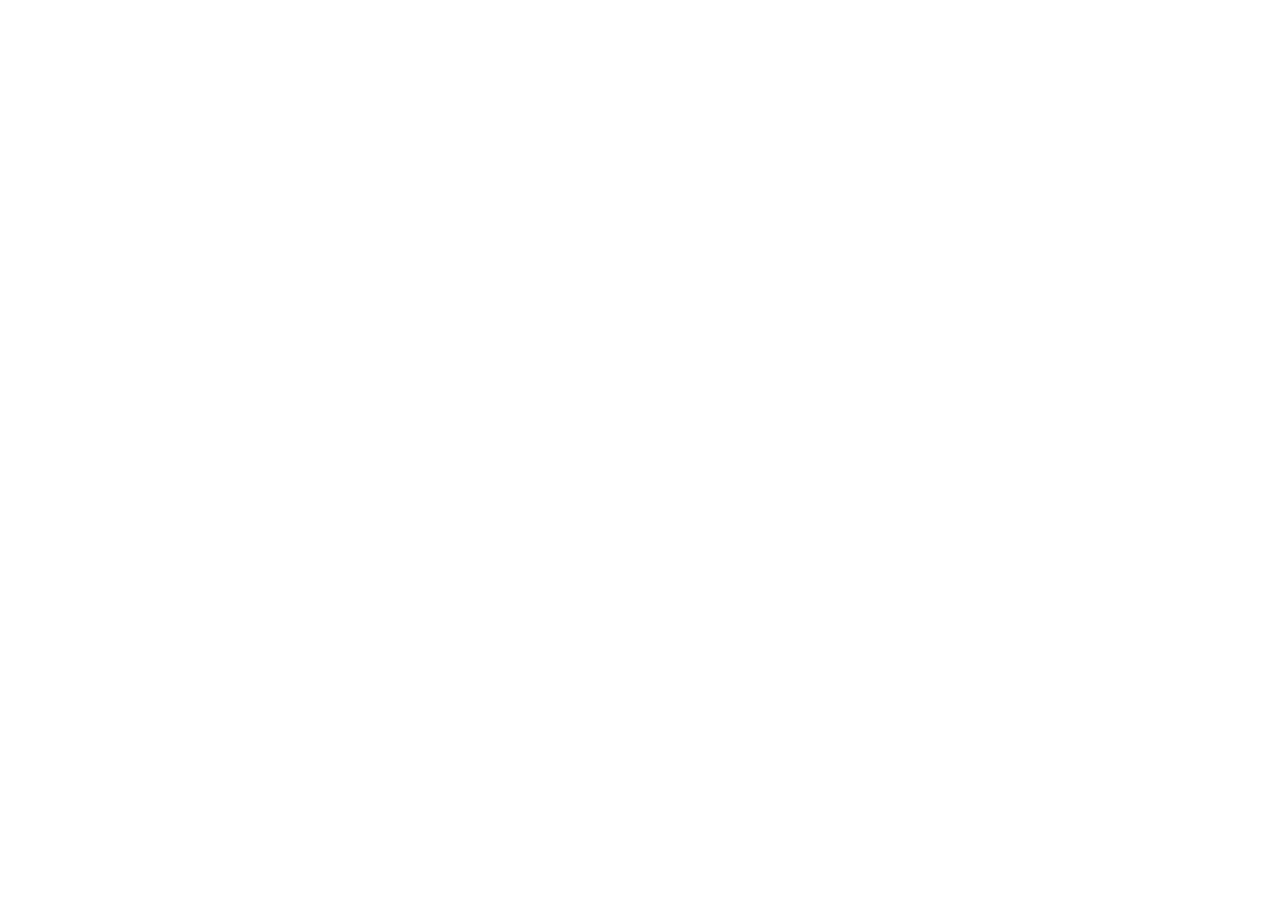
==== index.html @ 4ccdf9f9 "Initial commit from template vite_react_shadcn_ts_20250728_minor" ====
<!doctype html>
<html lang="en">
  <head>
    <meta charset="UTF-8" />
    <meta name="viewport" content="width=device-width, initial-scale=1.0" />
    <title>654bd91d-d5fd-4bad-b51f-43eca0223b08</title>
    <meta name="description" content="Lovable Generated Project" />
    <meta name="author" content="Lovable" />

    <meta property="og:title" content="654bd91d-d5fd-4bad-b51f-43eca0223b08" />
    <meta property="og:description" content="Lovable Generated Project" />
    <meta property="og:type" content="website" />
    <meta property="og:image" content="https://lovable.dev/opengraph-image-p98pqg.png" />

    <meta name="twitter:card" content="summary_large_image" />
    <meta name="twitter:site" content="@Lovable" />
    <meta name="twitter:image" content="https://lovable.dev/opengraph-image-p98pqg.png" />
  </head>

  <body>
    <div id="root"></div>
    <script type="module" src="/src/main.tsx"></script>
  </body>
</html>
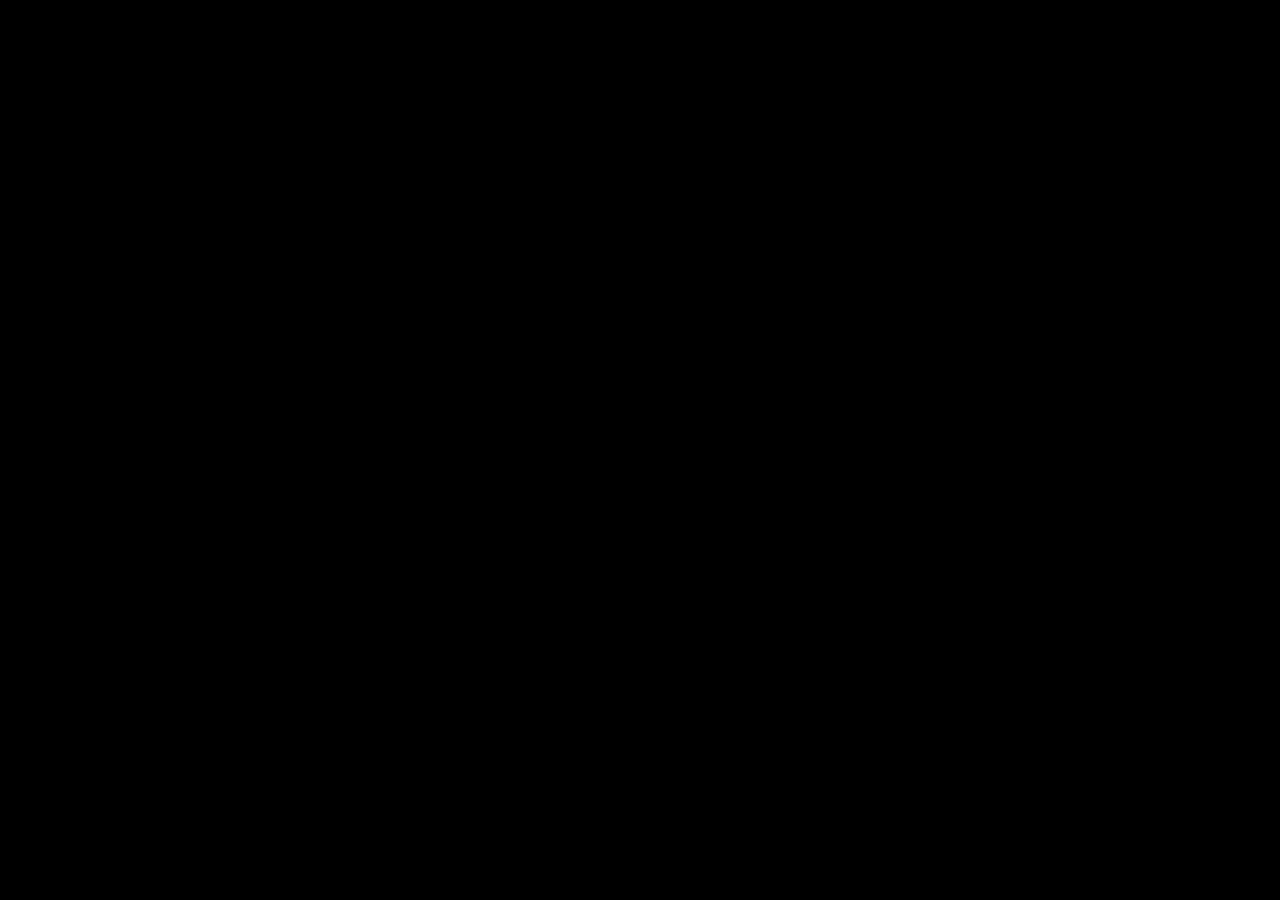
==== commit 06600e4b: "Atualizar o index.html att2" ====
--- a/index.html
+++ b/index.html
@@ -1,20 +1,45 @@
 <!doctype html>
-<html lang="en">
+<html lang="pt-BR">
   <head>
     <meta charset="UTF-8" />
     <meta name="viewport" content="width=device-width, initial-scale=1.0" />
-    <title>654bd91d-d5fd-4bad-b51f-43eca0223b08</title>
-    <meta name="description" content="Lovable Generated Project" />
-    <meta name="author" content="Lovable" />
+    <title>DevStores - Sites e Soluções Web Profissionais</title>
+    
+    <meta name="title" content="DevStores - Sites e Soluções Web Profissionais" />
+    <meta name="description" content="Transforme sua presença digital com sites modernos e profissionais. Design focado em conversão e performance para o seu negócio." />
+    <meta name="author" content="DevStores" />
+    <meta name="keywords" content="bio link, site profissional, landing page, web design, mini-site, devstores" />
+    <meta name="robots" content="index, follow" />
 
-    <meta property="og:title" content="654bd91d-d5fd-4bad-b51f-43eca0223b08" />
-    <meta property="og:description" content="Lovable Generated Project" />
     <meta property="og:type" content="website" />
-    <meta property="og:image" content="https://lovable.dev/opengraph-image-p98pqg.png" />
+    <meta property="og:url" content="https://www.devstores.com.br/" />
+    <meta property="og:title" content="DevStores - Sites e Soluções Web Profissionais" />
+    <meta property="og:description" content="Centralize sua marca e produtos em uma vitrine digital otimizada e profissional." />
+    <meta property="og:image" content="https://www.devstores.com.br/hero-bg-desktop.png" />
+    <meta property="og:image:width" content="1200" />
+    <meta property="og:image:height" content="630" />
+    <meta property="og:site_name" content="DevStores" />
 
     <meta name="twitter:card" content="summary_large_image" />
-    <meta name="twitter:site" content="@Lovable" />
-    <meta name="twitter:image" content="https://lovable.dev/opengraph-image-p98pqg.png" />
+    <meta name="twitter:url" content="https://www.devstores.com.br/" />
+    <meta name="twitter:title" content="DevStores - Sites Profissionais" />
+    <meta name="twitter:description" content="Transforme sua presença digital com sites modernos e profissionais." />
+    <meta name="twitter:image" content="https://www.devstores.com.br/hero-bg-desktop.png" />
+
+    <link rel="icon" type="image/x-icon" href="/favicon.ico" />
+    
+    <link rel="preconnect" href="https://fonts.googleapis.com">
+    <link rel="preconnect" href="https://fonts.gstatic.com" crossorigin>
+    <link rel="preconnect" href="https://cdnjs.cloudflare.com" crossorigin>
+    
+    <link rel="preload" as="image" href="/hero-bg-desktop.png">
+    
+    <link href="https://fonts.googleapis.com/css2?family=Inter:wght@300;400;500;600;700;800&family=Orbitron:wght@400;500;600;700;800;900&family=Poppins:wght@400;500;600;700;800&display=swap" rel="stylesheet">
+    <link rel="stylesheet" href="https://cdnjs.cloudflare.com/ajax/libs/font-awesome/6.5.1/css/all.min.css">
+
+    <style>
+      body { margin: 0; background-color: #000; color: #fff; font-family: 'Inter', sans-serif; }
+    </style>
   </head>
 
   <body>
